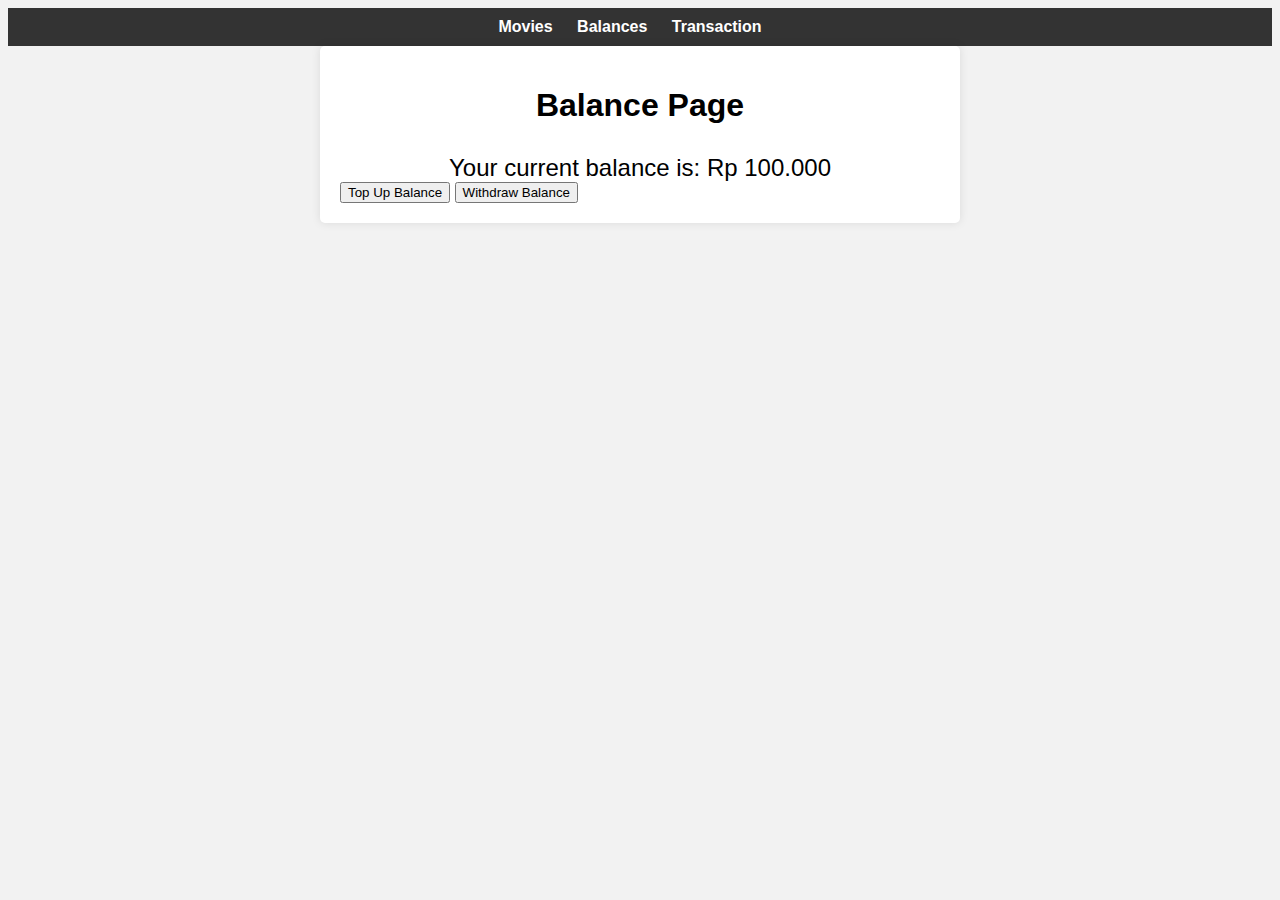
==== balance.html @ f93e2727 "Launch" ====
<!DOCTYPE html>
<html lang="en">

<head>
  <meta charset="UTF-8">
  <meta name="viewport" content="width=device-width, initial-scale=1.0">
  <title>Balance Page</title>
  <style>
    body {
      font-family: Arial, sans-serif;
      background-color: #f2f2f2;
    }

    .navbar {
      background-color: #333333;
      padding: 10px 0;
    }

    .navbar ul {
      list-style-type: none;
      margin: 0;
      padding: 0;
      text-align: center;
    }

    .navbar li {
      display: inline-block;
      margin-right: 20px;
    }

    .navbar li a {
      text-decoration: none;
      color: #ffffff;
      font-weight: bold;
    }

    .container {
      max-width: 600px;
      margin: 0 auto;
      padding: 20px;
      background-color: #ffffff;
      box-shadow: 0 0 10px rgba(0, 0, 0, 0.1);
      border-radius: 5px;
    }

    h1 {
      text-align: center;
    }

    .balance {
      text-align: center;
      font-size: 24px;
      margin-top: 30px;
    }
  </style>
</head>

<body>
  <div class="navbar">
    <ul>
      <li><a href="index.html">Movies</a></li>
      <li><a href="balance.html">Balances</a></li>
      <li><a href="historyTransaction.html">Transaction</a></li>
    </ul>
  </div>
  <div class="container">
    <h1>Balance Page</h1>
    <div class="balance" id="balance-display">
      Your current balance is: <span class="balance" id="balance-display"></span> <span id="balanceDisplay"></span>
    </div>
    <div class="top-up-buttons">
      <button id="top-up-btn">Top Up Balance</button>
      <button id="withdraw-btn">Withdraw Balance</button>
    </div>
  </div>
  <script src="balance.js"></script>
</body>

</html>
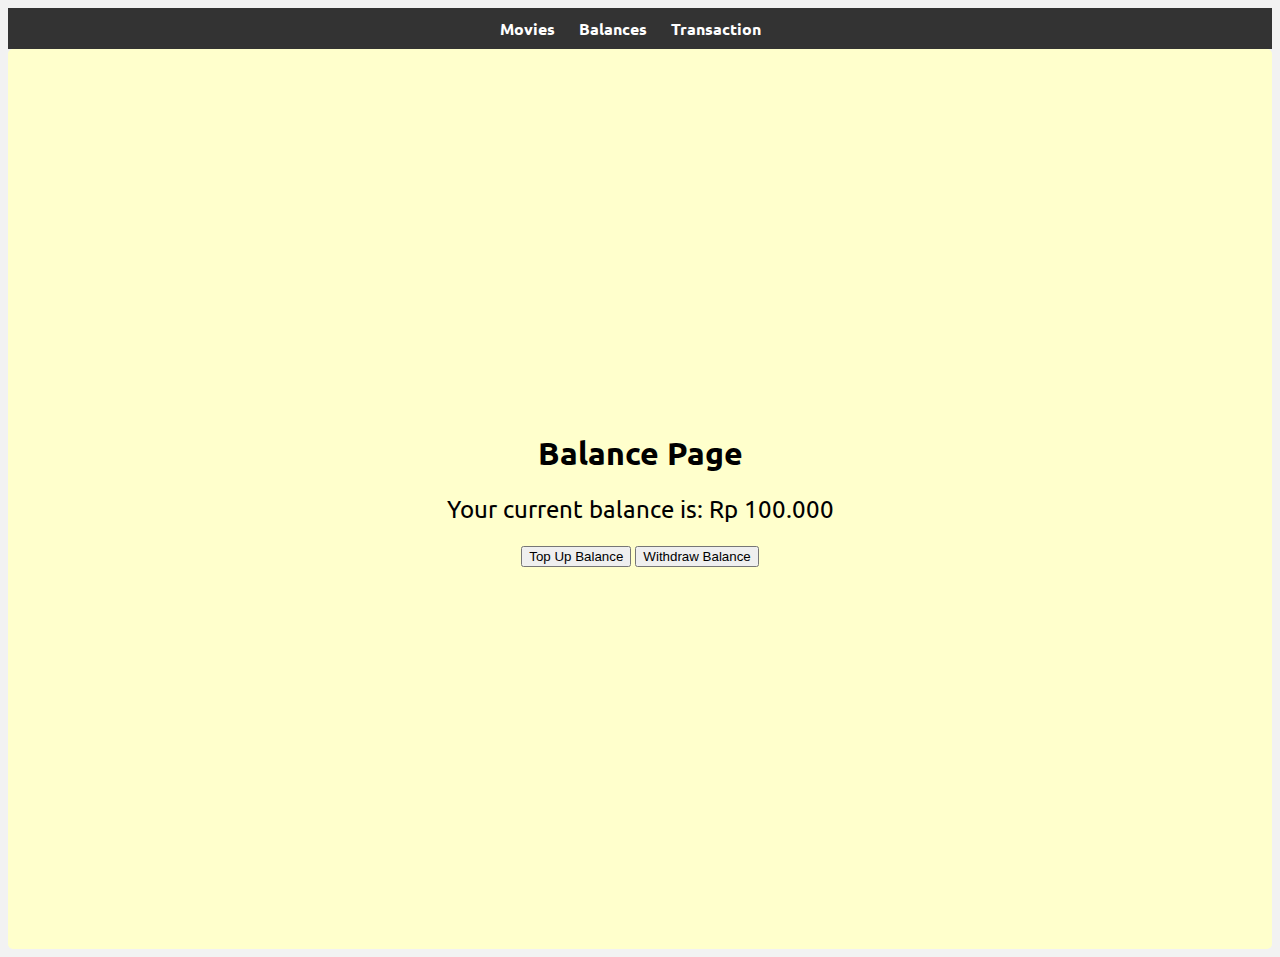
==== commit ca3c4dc3: "Update V1.0" ====
--- a/balance.html
+++ b/balance.html
@@ -5,56 +5,7 @@
   <meta charset="UTF-8">
   <meta name="viewport" content="width=device-width, initial-scale=1.0">
   <title>Balance Page</title>
-  <style>
-    body {
-      font-family: Arial, sans-serif;
-      background-color: #f2f2f2;
-    }
-
-    .navbar {
-      background-color: #333333;
-      padding: 10px 0;
-    }
-
-    .navbar ul {
-      list-style-type: none;
-      margin: 0;
-      padding: 0;
-      text-align: center;
-    }
-
-    .navbar li {
-      display: inline-block;
-      margin-right: 20px;
-    }
-
-    .navbar li a {
-      text-decoration: none;
-      color: #ffffff;
-      font-weight: bold;
-    }
-
-    .container {
-      max-width: 600px;
-      margin: 0 auto;
-      padding: 20px;
-      background-color: #ffffff;
-      box-shadow: 0 0 10px rgba(0, 0, 0, 0.1);
-      border-radius: 5px;
-    }
-
-    h1 {
-      text-align: center;
-    }
-
-    .balance {
-      text-align: center;
-      font-size: 24px;
-      margin-top: 30px;
-    }
-  </style>
 </head>
-
 <body>
   <div class="navbar">
     <ul>
@@ -74,6 +25,7 @@
     </div>
   </div>
   <script src="balance.js"></script>
+  <link rel="stylesheet" href="balance.css">
 </body>
 
 </html>
--- a/balance.css
+++ b/balance.css
@@ -0,0 +1,52 @@
+@import url('https://fonts.googleapis.com/css2?family=Ubuntu:wght@500&display=swap');
+
+body {
+    font-family: 'ubuntu', sans-serif;
+    background-color: #f2f2f2;
+  }
+
+  .navbar {
+    background-color: #333333;
+    padding: 10px 0;
+  }
+
+  .navbar ul {
+    list-style-type: none;
+    margin: 0;
+    padding: 0;
+    text-align: center;
+  }
+
+  .navbar li {
+    display: inline-block;
+    margin-right: 20px;
+  }
+
+  .navbar li a {
+    text-decoration: none;
+    color: #ffffff;
+    font-weight: bold;
+  }
+
+  .container {
+    display: flex;
+    flex-direction: column;
+    align-items: center;
+    justify-content: center;
+    height: 100vh;
+    background-color: #ffffcc; 
+    border-radius: 5px;
+  }
+  
+  
+  .container > * {
+    margin-bottom: 20px;
+    text-align: center;
+  }
+  
+  .balance {
+    font-size: 24px;
+  }
+  
+  
+  